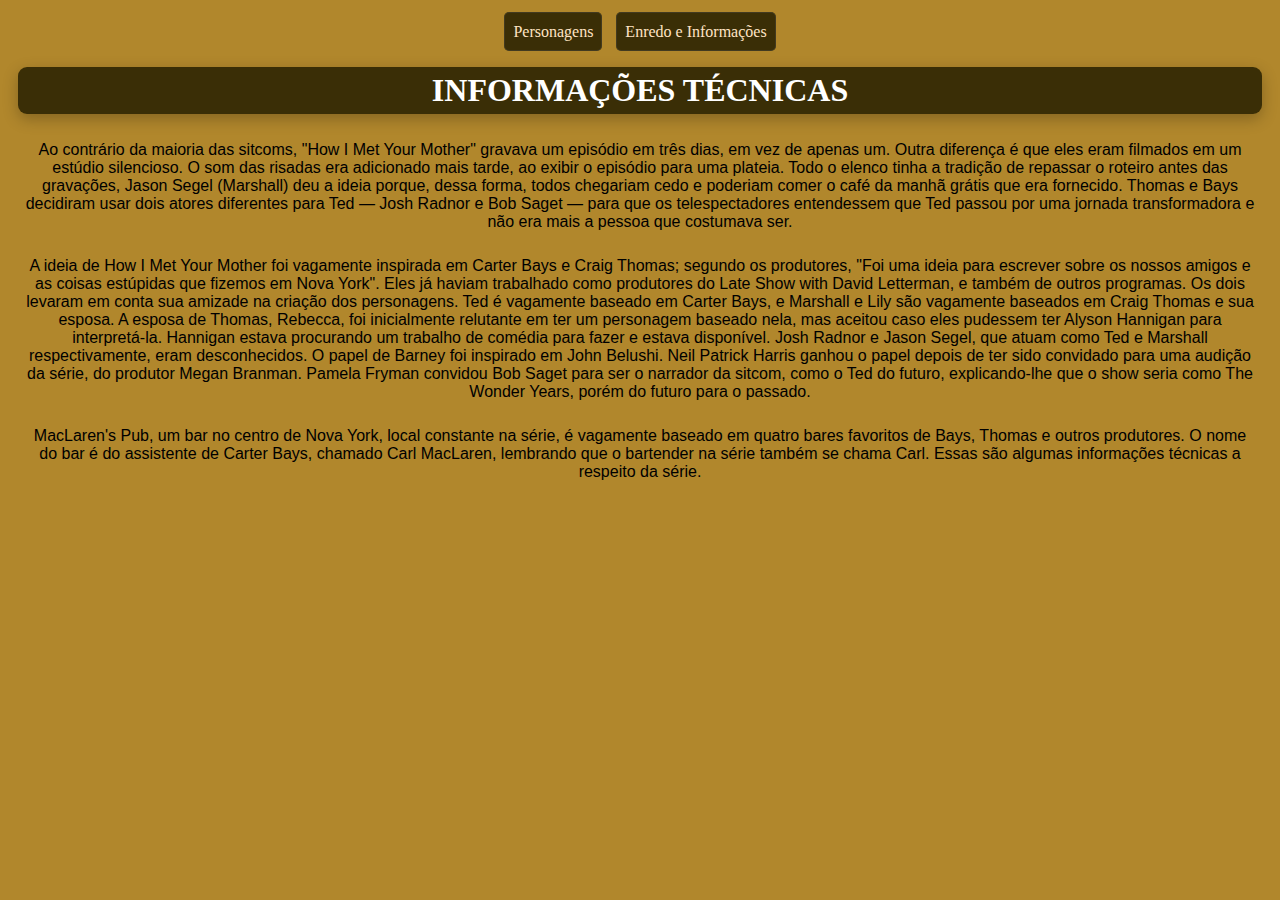
==== infotecnica.html @ 4155ee7c "commit inicial" ====
<html>
    <head>
        <title>Equipe e Produção</title>
        <meta charset="utf-8">
        <link rel="stylesheet" href="css/css3.css">
    </head>
    <body>
        <div id="botao">
        <a class="bnt-link" href="personagens.html">Personagens</a> <a class="bnt-link" href="index.html">Enredo e Informações</a>
        </div>
        
    <h1>INFORMAÇÕES TÉCNICAS</h1>
    <p>Ao contrário da maioria das sitcoms, "How I Met Your Mother" gravava um episódio em três dias, em vez de apenas um. Outra diferença é que eles eram filmados em um estúdio silencioso. O som das risadas era adicionado mais tarde, ao exibir o episódio para uma plateia. Todo o elenco tinha a tradição de repassar o roteiro antes das gravações, Jason Segel (Marshall) deu a ideia porque, dessa forma, todos chegariam cedo e poderiam comer o café da manhã grátis que era fornecido. Thomas e Bays decidiram usar dois atores diferentes para Ted — Josh Radnor e Bob Saget — para que os telespectadores entendessem que Ted passou por uma jornada transformadora e não era mais a pessoa que costumava ser.</p>
    <p>A ideia de How I Met Your Mother foi vagamente inspirada em Carter Bays e Craig Thomas; segundo os produtores, "Foi uma ideia para escrever sobre os nossos amigos e as coisas estúpidas que fizemos em Nova York". Eles já haviam trabalhado como produtores do Late Show with David Letterman, e também de outros programas. Os dois levaram em conta sua amizade na criação dos personagens. Ted é vagamente baseado em Carter Bays, e Marshall e Lily são vagamente baseados em Craig Thomas e sua esposa. A esposa de Thomas, Rebecca, foi inicialmente relutante em ter um personagem baseado nela, mas aceitou caso eles pudessem ter Alyson Hannigan para interpretá-la. Hannigan estava procurando um trabalho de comédia para fazer e estava disponível. Josh Radnor e Jason Segel, que atuam como Ted e Marshall respectivamente, eram desconhecidos. O papel de Barney foi inspirado em John Belushi. Neil Patrick Harris ganhou o papel depois de ter sido convidado para uma audição da série, do produtor Megan Branman. Pamela Fryman convidou Bob Saget para ser o narrador da sitcom, como o Ted do futuro, explicando-lhe que o show seria como The Wonder Years, porém do futuro para o passado.</p>
    <p>MacLaren's Pub, um bar no centro de Nova York, local constante na série, é vagamente baseado em quatro bares favoritos de Bays, Thomas e outros produtores. O nome do bar é do assistente de Carter Bays, chamado Carl MacLaren, lembrando que o bartender na série também se chama Carl. Essas são algumas informações técnicas a respeito da série.</p>
    </body>
</html>
---- css/css3.css ----
* {background-color:rgb(177, 135, 44);
    padding: 5px;}

    .bnt-link {padding: 10px 8px;
        margin: 5px;
        width: 300px;
        color:bisque;
        background:rgb(58, 46, 6);
        border: 1px solid #5555;
        border-radius: 5px;
        text-align: center;
        cursor: pointer;
        user-select: none;
        text-decoration: none;}

    .bnt-link:hover {background: rgb(71, 58, 13);
                    transition: background 10ms;
                    color: #fcefcc;}

h1 {color: white;
    background-color: rgb(58, 46, 6);
    font-size:xx-large;
    text-align: center;
    border-radius: 9px;
    box-shadow: 0px 5px 15px rgba(0, 0, 0, 0.25);}

p {color:black;
    font-size: medium;
    text-align: center;
    font-family: system-ui,-apple-system,system-ui,"Helvetica Neue",Helvetica,Arial,sans-serif;
    font-family:'Segoe UI', Tahoma, Geneva, Verdana, sans-serif;}

#botao {
    text-align: center;
}
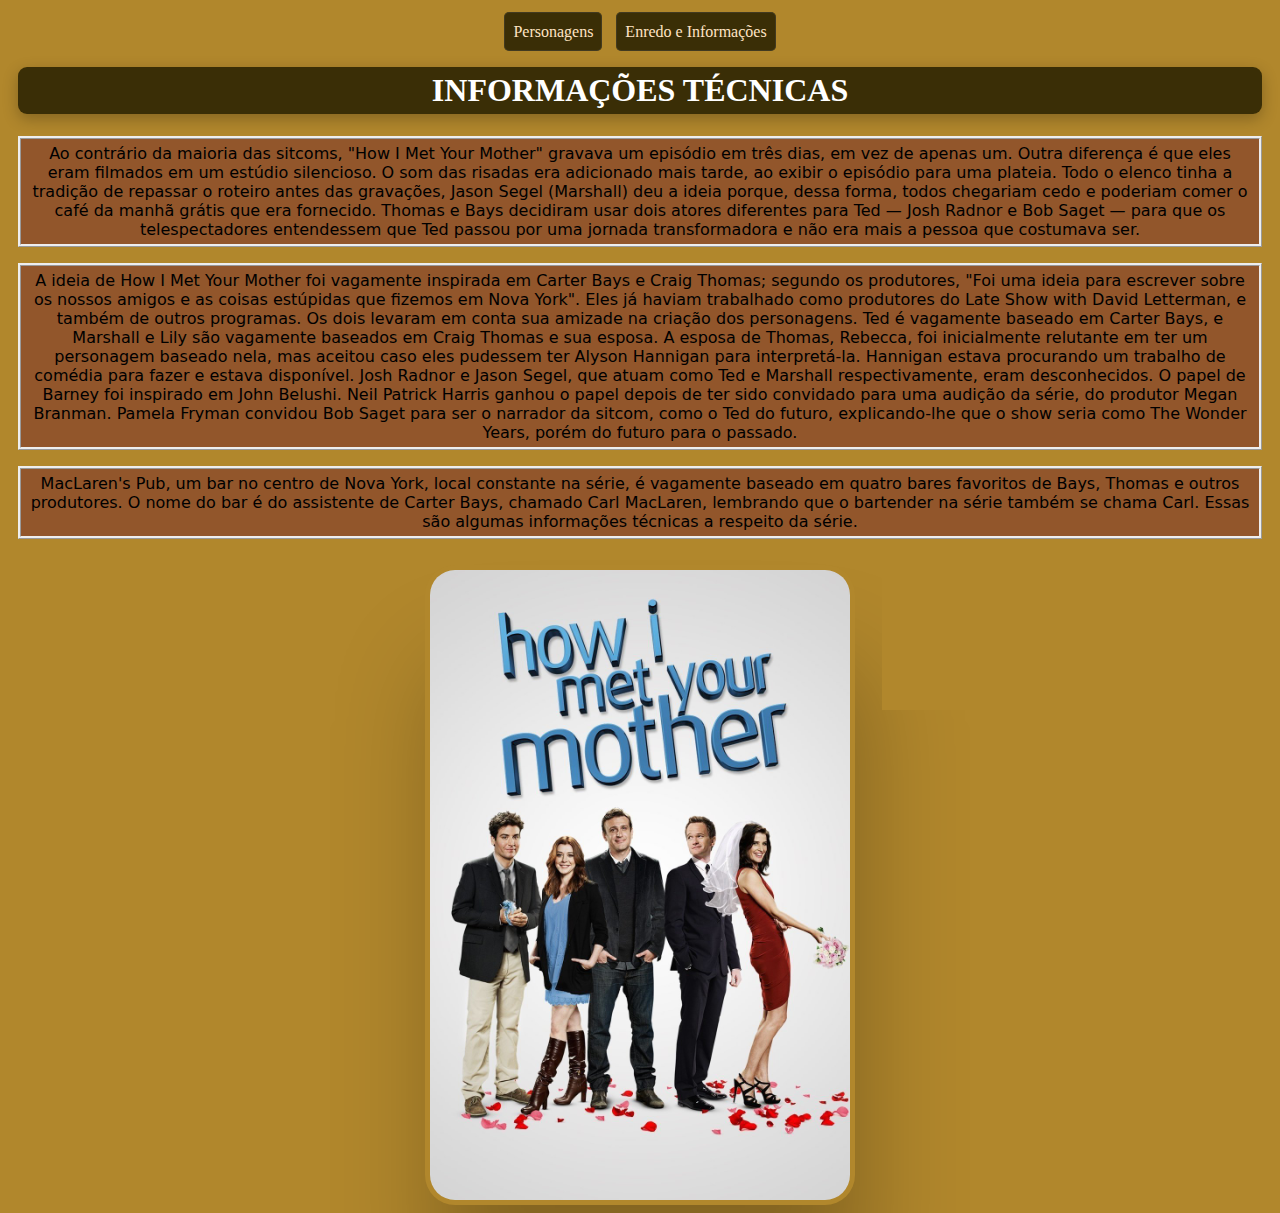
==== commit d49ebcb7: "Add files via upload" ====
--- a/infotecnica.html
+++ b/infotecnica.html
@@ -3,6 +3,7 @@
         <title>Equipe e Produção</title>
         <meta charset="utf-8">
         <link rel="stylesheet" href="css/css3.css">
+        <link rel="icon" type="imagem/png" href="images/himymicon.png" />
     </head>
     <body>
         <div id="botao">
@@ -13,6 +14,15 @@
     <p>Ao contrário da maioria das sitcoms, "How I Met Your Mother" gravava um episódio em três dias, em vez de apenas um. Outra diferença é que eles eram filmados em um estúdio silencioso. O som das risadas era adicionado mais tarde, ao exibir o episódio para uma plateia. Todo o elenco tinha a tradição de repassar o roteiro antes das gravações, Jason Segel (Marshall) deu a ideia porque, dessa forma, todos chegariam cedo e poderiam comer o café da manhã grátis que era fornecido. Thomas e Bays decidiram usar dois atores diferentes para Ted — Josh Radnor e Bob Saget — para que os telespectadores entendessem que Ted passou por uma jornada transformadora e não era mais a pessoa que costumava ser.</p>
     <p>A ideia de How I Met Your Mother foi vagamente inspirada em Carter Bays e Craig Thomas; segundo os produtores, "Foi uma ideia para escrever sobre os nossos amigos e as coisas estúpidas que fizemos em Nova York". Eles já haviam trabalhado como produtores do Late Show with David Letterman, e também de outros programas. Os dois levaram em conta sua amizade na criação dos personagens. Ted é vagamente baseado em Carter Bays, e Marshall e Lily são vagamente baseados em Craig Thomas e sua esposa. A esposa de Thomas, Rebecca, foi inicialmente relutante em ter um personagem baseado nela, mas aceitou caso eles pudessem ter Alyson Hannigan para interpretá-la. Hannigan estava procurando um trabalho de comédia para fazer e estava disponível. Josh Radnor e Jason Segel, que atuam como Ted e Marshall respectivamente, eram desconhecidos. O papel de Barney foi inspirado em John Belushi. Neil Patrick Harris ganhou o papel depois de ter sido convidado para uma audição da série, do produtor Megan Branman. Pamela Fryman convidou Bob Saget para ser o narrador da sitcom, como o Ted do futuro, explicando-lhe que o show seria como The Wonder Years, porém do futuro para o passado.</p>
     <p>MacLaren's Pub, um bar no centro de Nova York, local constante na série, é vagamente baseado em quatro bares favoritos de Bays, Thomas e outros produtores. O nome do bar é do assistente de Carter Bays, chamado Carl MacLaren, lembrando que o bartender na série também se chama Carl. Essas são algumas informações técnicas a respeito da série.</p>
+
+    <div id="container">
+        <div id="box-1"> </div>
+        <div id="box-2"> 
+            <a href="https://www.imdb.com/title/tt0460649/"> <img src="images/elenco2.jpg"> </a>
+        </div>
+        <div id="box-3"> </div>
+    </div>
+
     </body>
 </html>
 
--- a/css/css3.css
+++ b/css/css3.css
@@ -24,12 +24,41 @@
     border-radius: 9px;
     box-shadow: 0px 5px 15px rgba(0, 0, 0, 0.25);}
 
-p {color:black;
+p {
+    color: black;
     font-size: medium;
     text-align: center;
     font-family: system-ui,-apple-system,system-ui,"Helvetica Neue",Helvetica,Arial,sans-serif;
-    font-family:'Segoe UI', Tahoma, Geneva, Verdana, sans-serif;}
+    background-color: rgb(146, 86, 43);
+    border-style: ridge;
+    }
 
 #botao {
     text-align: center;
+}
+
+#container {
+    display: grid;
+    grid-template-columns: 1fr 1fr 1fr;
+    grid-template-rows: 150px;
+    grid-template-areas: "box-1       box-2       box-3";
+    grid-gap: 17px;}
+
+#box-1 {
+    grid-area: box-1;
+    background-color: rgb(177, 135, 44);}
+    
+#box-2 {
+    grid-area: box-2;
+}
+    
+#box-3 {
+    grid-area: box-3;
+    background-color: rgb(177, 135, 44);
+}
+
+img {
+    height: 70vh;
+    box-shadow: 10px 100px 100px rgba(0, 0, 0, 0.25);
+    border-radius: 30px;
 }